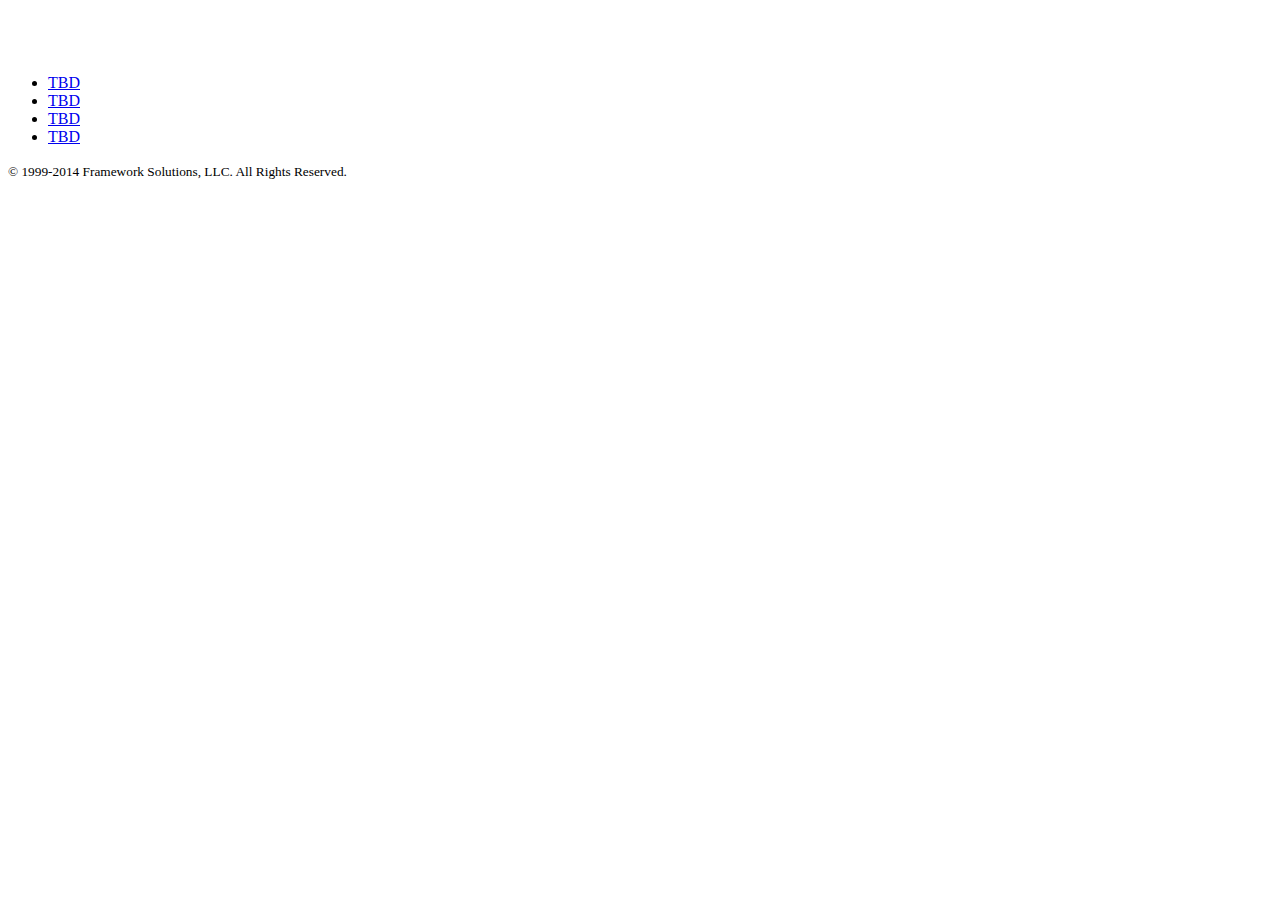
==== site/htdocs/index.html @ 30c6934a "Initial Commit" ====
<!DOCTYPE html>
<!--[if lt IE 7]>      <html class="no-js lt-ie9 lt-ie8 lt-ie7"> <![endif]-->
<!--[if IE 7]>         <html class="no-js lt-ie9 lt-ie8"> <![endif]-->
<!--[if IE 8]>         <html class="no-js lt-ie9"> <![endif]-->
<!--[if gt IE 8]><!--> <html class="no-js"> <!--<![endif]-->

  <head>
    <meta charset="utf-8">
    <meta http-equiv="X-UA-Compatible" content="IE=edge,chrome=1">
    <title>Framework Solutions, LLC | Information Technology Services</title>
    <link rel="icon" type="image/png" href="app/assets/images/FWSicon.png">
    <meta name="description" content="OpenVMS, Mac OS X, Linux and Windows Support in the New York metropolitan area">
    <meta name="keywords" content="OpenVMS Consulting, Mac OS X Consulting, Linux Consulting, Windows Consulting, Small Business IT Support">
    <meta name="viewport" content="width=device-width, initial-scale=1">
    <!-- Stylesheet Section -->
    <link rel="stylesheet" href="../../assets/stylesheets/bootstrap.css">
    <style>
      body {
          padding-top: 50px;
          padding-bottom: 20px;
      }
    </style>
    <link rel="stylesheet" href="../../assets/stylesheets/bootstrap-theme.css">
    <link rel="stylesheet" href="../../assets/stylesheets/main.css">
    <!-- Script Section -->
    <script src="../../assets/javascripts/vendor/modernizr-2.6.2-respond-1.1.0.min.js"></script>
  </head>

  <body>
    <!--[if lt IE 7]>
        <p class="browsehappy">You are using an <strong>outdated</strong> browser. Please <a href="http://browsehappy.com/">upgrade your browser</a> to improve your experience.</p>
    <![endif]-->

    <!-- Main -->
    <div class="container">
      <div class="header">
        <ul>
          <li><a href="#">TBD</a></li>
          <li><a href="#">TBD</a></li>
          <li><a href="#">TBD</a></li>
          <li><a href="#">TBD</a></li>
        </ul>
      </div> <!-- .header -->
      <footer>
        <p><small>&copy; 1999-2014 Framework Solutions, LLC. All Rights Reserved.</small></p>
      </footer>
    </div> <!-- .container -->


    <!-- Script Section -->
    <script src="//ajax.googleapis.com/ajax/libs/jquery/1.11.0/jquery.min.js"></script>
    <script>window.jQuery || document.write('<script src="../../assets/javascripts/vendor/jquery-1.11.0.min.js"><\/script>')</script>
    <script src="../../assets/javascripts/vendor/bootstrap.min.js"></script>
    <script src="../../assets/javascripts/plugins.js"></script>
    <script src="../../assets/javascripts/main.js"></script>

    <!-- Google Analytics -->
    <script>
        (function(b,o,i,l,e,r){b.GoogleAnalyticsObject=l;b[l]||(b[l]=
        function(){(b[l].q=b[l].q||[]).push(arguments)});b[l].l=+new Date;
        e=o.createElement(i);r=o.getElementsByTagName(i)[0];
        e.src='//www.google-analytics.com/analytics.js';
        r.parentNode.insertBefore(e,r)}(window,document,'script','ga'));
        ga('create','UA-9233176-1');ga('send','pageview');
    </script>

  </body>

</html>
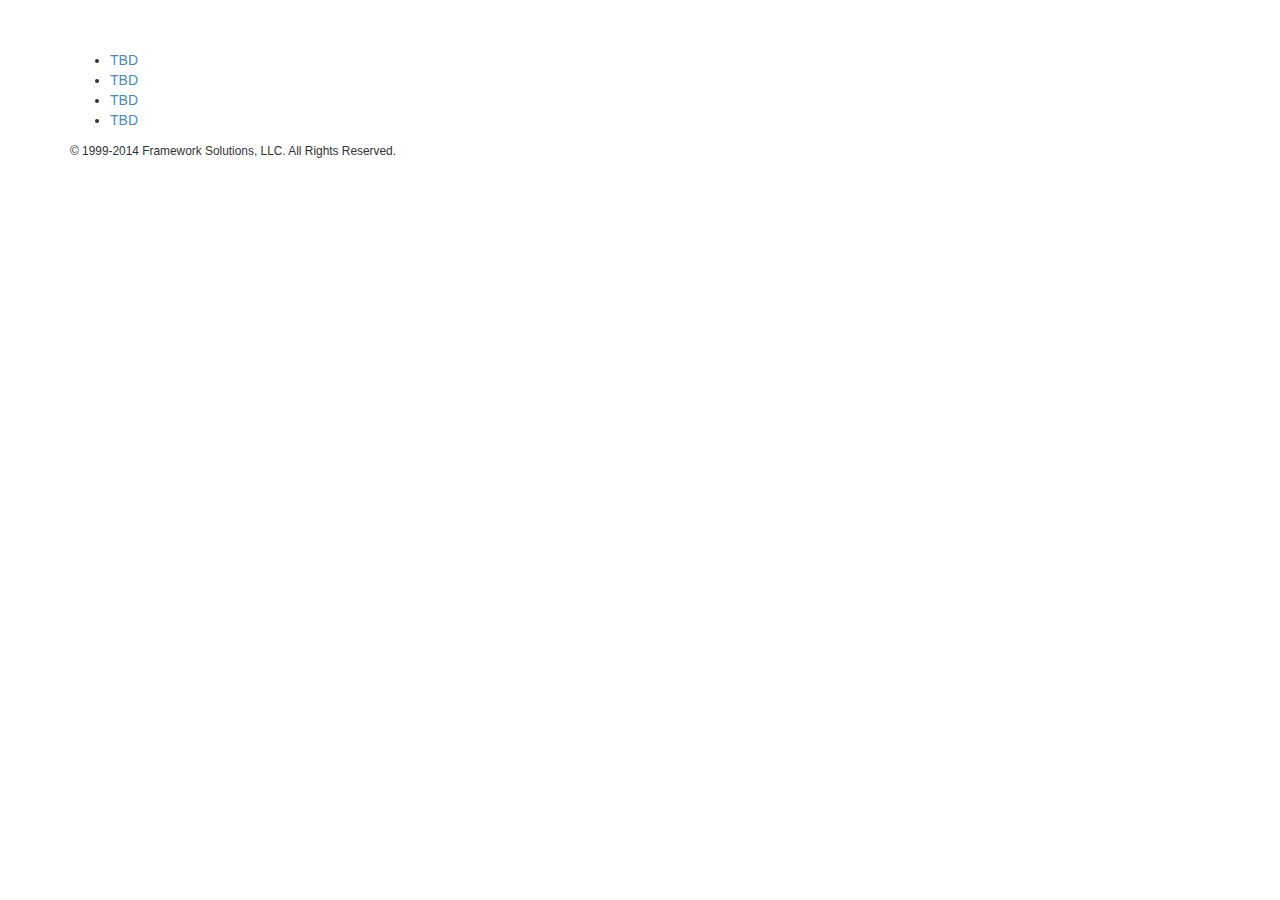
==== commit bd954cb3: "Fixed HREFs" ====
--- a/site/htdocs/index.html
+++ b/site/htdocs/index.html
@@ -8,22 +8,22 @@
     <meta charset="utf-8">
     <meta http-equiv="X-UA-Compatible" content="IE=edge,chrome=1">
     <title>Framework Solutions, LLC | Information Technology Services</title>
-    <link rel="icon" type="image/png" href="app/assets/images/FWSicon.png">
+    <link rel="icon" type="image/png" href="../images/FWSicon.png">
     <meta name="description" content="OpenVMS, Mac OS X, Linux and Windows Support in the New York metropolitan area">
     <meta name="keywords" content="OpenVMS Consulting, Mac OS X Consulting, Linux Consulting, Windows Consulting, Small Business IT Support">
     <meta name="viewport" content="width=device-width, initial-scale=1">
     <!-- Stylesheet Section -->
-    <link rel="stylesheet" href="../../assets/stylesheets/bootstrap.css">
+    <link rel="stylesheet" href="../css/bootstrap.css">
     <style>
       body {
           padding-top: 50px;
           padding-bottom: 20px;
       }
     </style>
-    <link rel="stylesheet" href="../../assets/stylesheets/bootstrap-theme.css">
-    <link rel="stylesheet" href="../../assets/stylesheets/main.css">
+    <link rel="stylesheet" href="../css/bootstrap-theme.css">
+    <link rel="stylesheet" href="../css/main.css">
     <!-- Script Section -->
-    <script src="../../assets/javascripts/vendor/modernizr-2.6.2-respond-1.1.0.min.js"></script>
+    <script src="../javascripts/modernizr-2.6.2-respond-1.1.0.min.js"></script>
   </head>
 
   <body>
@@ -49,10 +49,10 @@
 
     <!-- Script Section -->
     <script src="//ajax.googleapis.com/ajax/libs/jquery/1.11.0/jquery.min.js"></script>
-    <script>window.jQuery || document.write('<script src="../../assets/javascripts/vendor/jquery-1.11.0.min.js"><\/script>')</script>
-    <script src="../../assets/javascripts/vendor/bootstrap.min.js"></script>
-    <script src="../../assets/javascripts/plugins.js"></script>
-    <script src="../../assets/javascripts/main.js"></script>
+    <script>window.jQuery || document.write('<script src="../javascripts/jquery-1.11.0.min.js"><\/script>')</script>
+    <script src="../javascripts/bootstrap.min.js"></script>
+    <script src="../javascripts/plugins.js"></script>
+    <script src="../javascripts/main.js"></script>
 
     <!-- Google Analytics -->
     <script>
--- a/site/css/main.css
+++ b/site/css/main.css
@@ -0,0 +1,22 @@
+
+
+/* ==========================================================================
+   Author's custom styles
+   ========================================================================== */
+
+
+
+
+
+
+
+
+
+
+
+
+
+
+
+
+
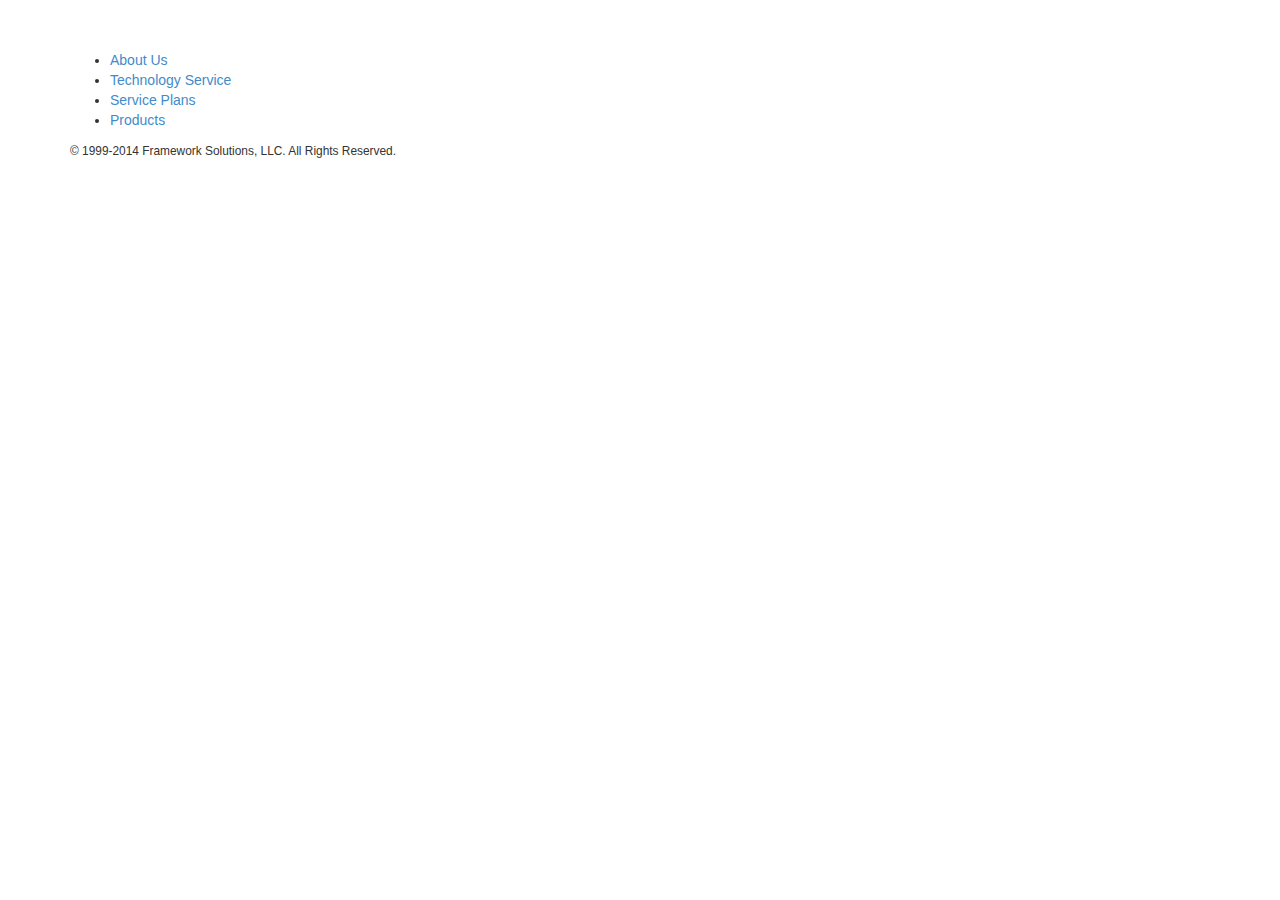
==== commit ac52289d: "Added Nav Bar Items" ====
--- a/site/htdocs/index.html
+++ b/site/htdocs/index.html
@@ -35,10 +35,10 @@
     <div class="container">
       <div class="header">
         <ul>
-          <li><a href="#">TBD</a></li>
-          <li><a href="#">TBD</a></li>
-          <li><a href="#">TBD</a></li>
-          <li><a href="#">TBD</a></li>
+          <li><a href="#">About Us</a></li>
+          <li><a href="#">Technology Service</a></li>
+          <li><a href="#">Service Plans</a></li>
+          <li><a href="#">Products</a></li>
         </ul>
       </div> <!-- .header -->
       <footer>
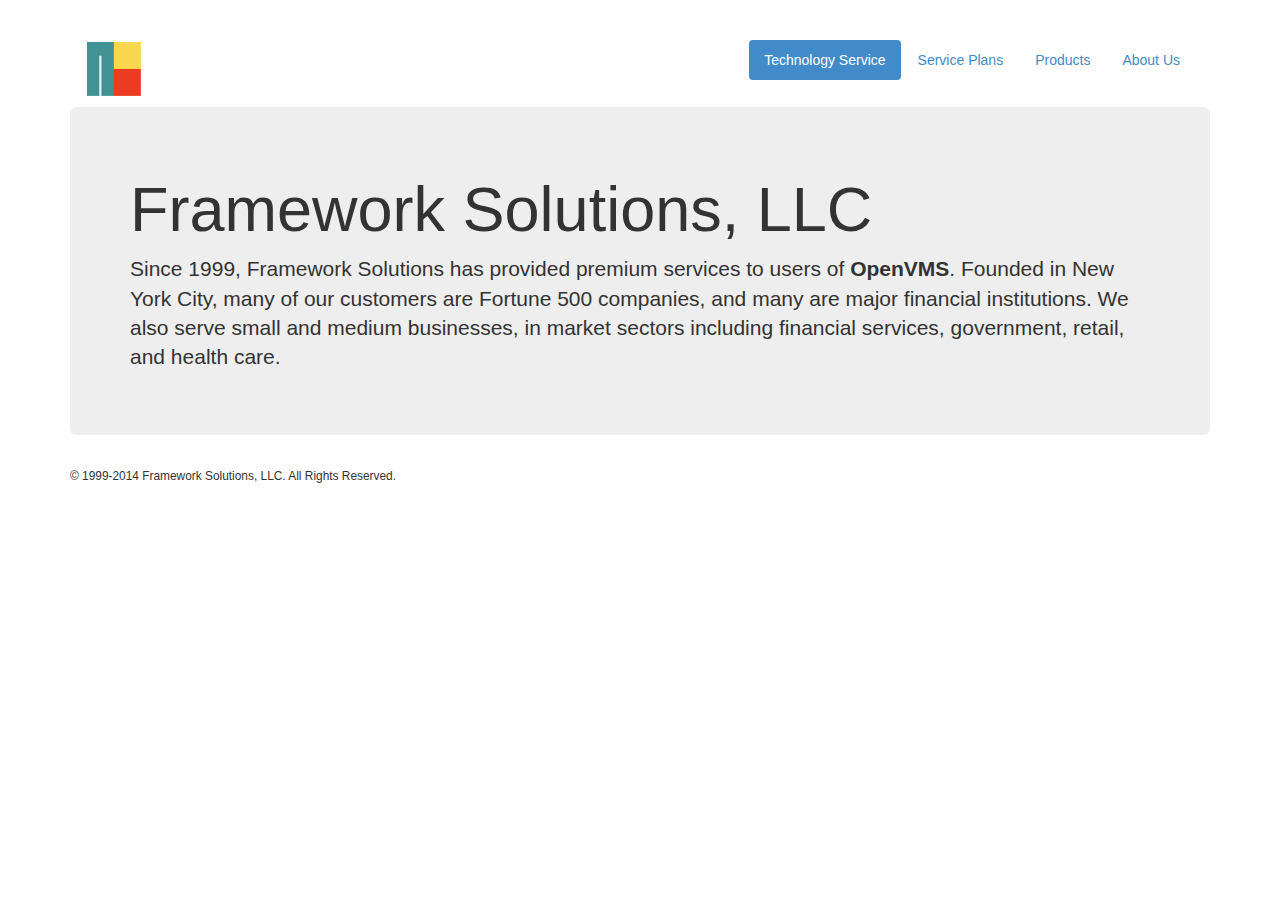
==== commit 91fe0b70: "Initial Home Page" ====
--- a/site/htdocs/index.html
+++ b/site/htdocs/index.html
@@ -14,12 +14,6 @@
     <meta name="viewport" content="width=device-width, initial-scale=1">
     <!-- Stylesheet Section -->
     <link rel="stylesheet" href="../css/bootstrap.css">
-    <style>
-      body {
-          padding-top: 50px;
-          padding-bottom: 20px;
-      }
-    </style>
     <link rel="stylesheet" href="../css/bootstrap-theme.css">
     <link rel="stylesheet" href="../css/main.css">
     <!-- Script Section -->
@@ -34,13 +28,18 @@
     <!-- Main -->
     <div class="container">
       <div class="header">
-        <ul>
-          <li><a href="#">About Us</a></li>
-          <li><a href="#">Technology Service</a></li>
+        <ul class="nav nav-pills pull-right">
+          <li class="active"><a href="#">Technology Service</a></li>
           <li><a href="#">Service Plans</a></li>
           <li><a href="#">Products</a></li>
+          <li><a href="#">About Us</a></li>
         </ul>
+        <h2 class="text-muted"><a href="#"><img src="../images/FWSicon.png"></a></h2>
       </div> <!-- .header -->
+      <div class="jumbotron">
+        <h1>Framework Solutions, LLC</h1>
+        <p class="lead">Since 1999, Framework Solutions has provided premium services to users of <strong>OpenVMS</strong>.  Founded in New York City, many of our customers are Fortune 500 companies, and many are major financial institutions.  We also serve small and medium businesses, in market sectors including financial services, government, retail, and health care.</p>
+      </div> <!-- .jumbotron -->
       <footer>
         <p><small>&copy; 1999-2014 Framework Solutions, LLC. All Rights Reserved.</small></p>
       </footer>
--- a/site/css/main.css
+++ b/site/css/main.css
@@ -3,6 +3,20 @@
 /* ==========================================================================
    Author's custom styles
    ========================================================================== */
+
+/* Space content slightly */
+body {
+  padding-top: 20px;
+  padding-bottom: 20px;
+}
+
+/* Add side padding to everything to support mobile first views except Jumbotron */
+.header,
+.marketing,
+.footer {
+  padding-right: 15px;
+  padding-left:  15px;
+}
 
 
 
@@ -14,9 +28,3 @@
 
 
 
-
-
-
-
-
-
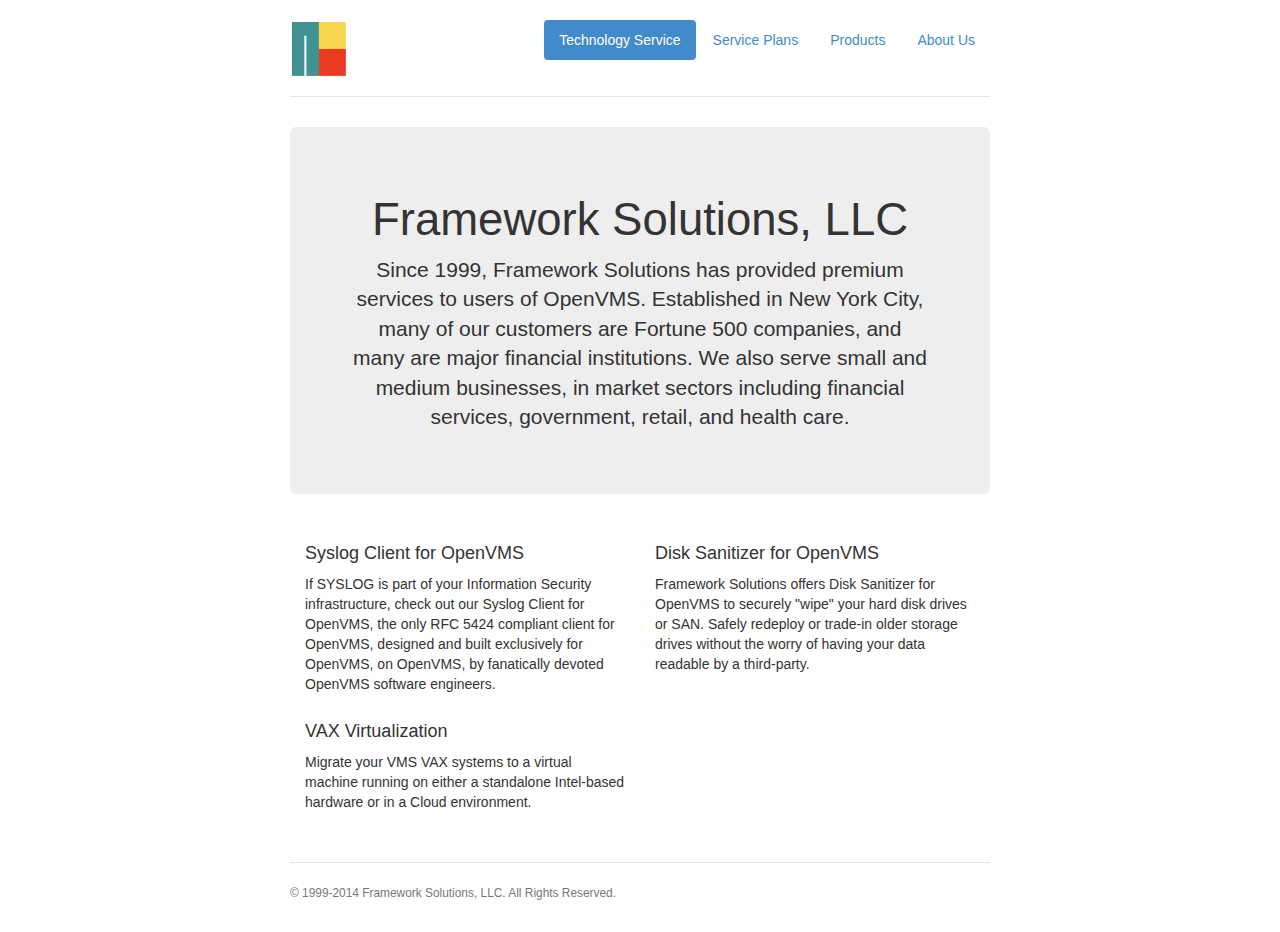
==== commit 7d680afa: "Initial Home Page Additions" ====
--- a/site/htdocs/index.html
+++ b/site/htdocs/index.html
@@ -34,17 +34,30 @@
           <li><a href="#">Products</a></li>
           <li><a href="#">About Us</a></li>
         </ul>
-        <h2 class="text-muted"><a href="#"><img src="../images/FWSicon.png"></a></h2>
+        <h3><a href="index.html"><img src="../images/FWSicon.png"></a></h3>
       </div> <!-- .header -->
       <div class="jumbotron">
         <h1>Framework Solutions, LLC</h1>
-        <p class="lead">Since 1999, Framework Solutions has provided premium services to users of <strong>OpenVMS</strong>.  Founded in New York City, many of our customers are Fortune 500 companies, and many are major financial institutions.  We also serve small and medium businesses, in market sectors including financial services, government, retail, and health care.</p>
+        <p class="lead">Since 1999, Framework Solutions has provided premium services to users of OpenVMS.  Established in New York City, many of our customers are Fortune 500 companies, and many are major financial institutions.  We also serve small and medium businesses, in market sectors including financial services, government, retail, and health care.</p>
       </div> <!-- .jumbotron -->
-      <footer>
-        <p><small>&copy; 1999-2014 Framework Solutions, LLC. All Rights Reserved.</small></p>
-      </footer>
+      <div class="row marketing">
+        <div class="col-lg-6">
+          <h4>Syslog Client for OpenVMS</h4>
+          <p>If SYSLOG is part of your Information Security infrastructure, check out our Syslog Client for OpenVMS, the only RFC 5424 compliant client for OpenVMS, designed and built exclusively for OpenVMS, on OpenVMS, by fanatically devoted OpenVMS software engineers.</p>
+          <h4>VAX Virtualization</h4>
+          <p>Migrate your VMS VAX systems to a virtual machine running on either a standalone Intel-based hardware or in a Cloud environment.</p>
+        </div> <!-- .col-lg-6 -->
+        <div class="col-lg-6">
+          <h4>Disk Sanitizer for OpenVMS</h4>
+          <p>Framework Solutions offers Disk Sanitizer for OpenVMS to securely "wipe" your hard disk drives or SAN. Safely redeploy or trade-in older storage drives without the worry of having your data readable by a third-party.</p>
+        </div> <!-- .col-lg-6 -->
+      </div> <!-- .row .marketing -->
+      <div class="footer">
+        <footer>
+          <p><small>&copy; 1999-2014 Framework Solutions, LLC. All Rights Reserved.</small></p>
+        </footer>
+      </div> <!-- .footer -->
     </div> <!-- .container -->
-
 
     <!-- Script Section -->
     <script src="//ajax.googleapis.com/ajax/libs/jquery/1.11.0/jquery.min.js"></script>
@@ -55,12 +68,12 @@
 
     <!-- Google Analytics -->
     <script>
-        (function(b,o,i,l,e,r){b.GoogleAnalyticsObject=l;b[l]||(b[l]=
-        function(){(b[l].q=b[l].q||[]).push(arguments)});b[l].l=+new Date;
-        e=o.createElement(i);r=o.getElementsByTagName(i)[0];
-        e.src='//www.google-analytics.com/analytics.js';
-        r.parentNode.insertBefore(e,r)}(window,document,'script','ga'));
-        ga('create','UA-9233176-1');ga('send','pageview');
+      (function(b,o,i,l,e,r){b.GoogleAnalyticsObject=l;b[l]||(b[l]=
+      function(){(b[l].q=b[l].q||[]).push(arguments)});b[l].l=+new Date;
+      e=o.createElement(i);r=o.getElementsByTagName(i)[0];
+      e.src='//www.google-analytics.com/analytics.js';
+      r.parentNode.insertBefore(e,r)}(window,document,'script','ga'));
+      ga('create','UA-9233176-1');ga('send','pageview');
     </script>
 
   </body>
--- a/site/css/main.css
+++ b/site/css/main.css
@@ -18,13 +18,71 @@
   padding-left:  15px;
 }
 
+/* Custom Page Header */
+.header {
+  border-bottom: 1px solid #e5e5e5;
+}
+
+/* Make the masthead heading the same height as the navigation */
+.header h3 {
+  padding-bottom: 19px;
+  margin-top: 0;
+  margin-bottom: 0;
+  line-height: 40px;  
+}
+
+/* Custom Page Footer */
+.footer {
+  padding-top: 19px;
+  color: #777;
+  border-top: 1px solid #e5e5e5;
+}
+
+/* Customize container */
+@media (min-width: 768px) {
+  .container {
+    max-width: 730px;
+  }
+}
+.container-narrow > hr {
+  margin: 30px 0;
+}
+
+/* Main marketing message */
+.jumbotron {
+  text-align: center;
+  border-bottom: 1px solid #e5e5e5;
+}
+/* Marketing Font Size */
+.jumbotron h1 {
+  font-size: 325%;
+}
+
+/* Supporting marketing content */
+.marketing {
+  margin: 40px 0;
+}
+.marketing p + h4 {
+  margin-top: 28px;
+}
+
+/* Responsive: Portrait tablets and up */
+@media screen and (min-width: 768px) {
+  /* Remove the padding we set earlier */
+  .header,
+  .marketing,
+  .footer {
+    padding-right: 0;
+    padding-left: 0;
+  }
+  /* Space out the masthead */
+  .header {
+    margin-bottom: 30px;
+  }
+  /* Remove the bottom border on the jumbotron for visual effect */
+  .jumbotron {
+    border-bottom: 0;
+  }
+}
 
 
-
-
-
-
-
-
-
-
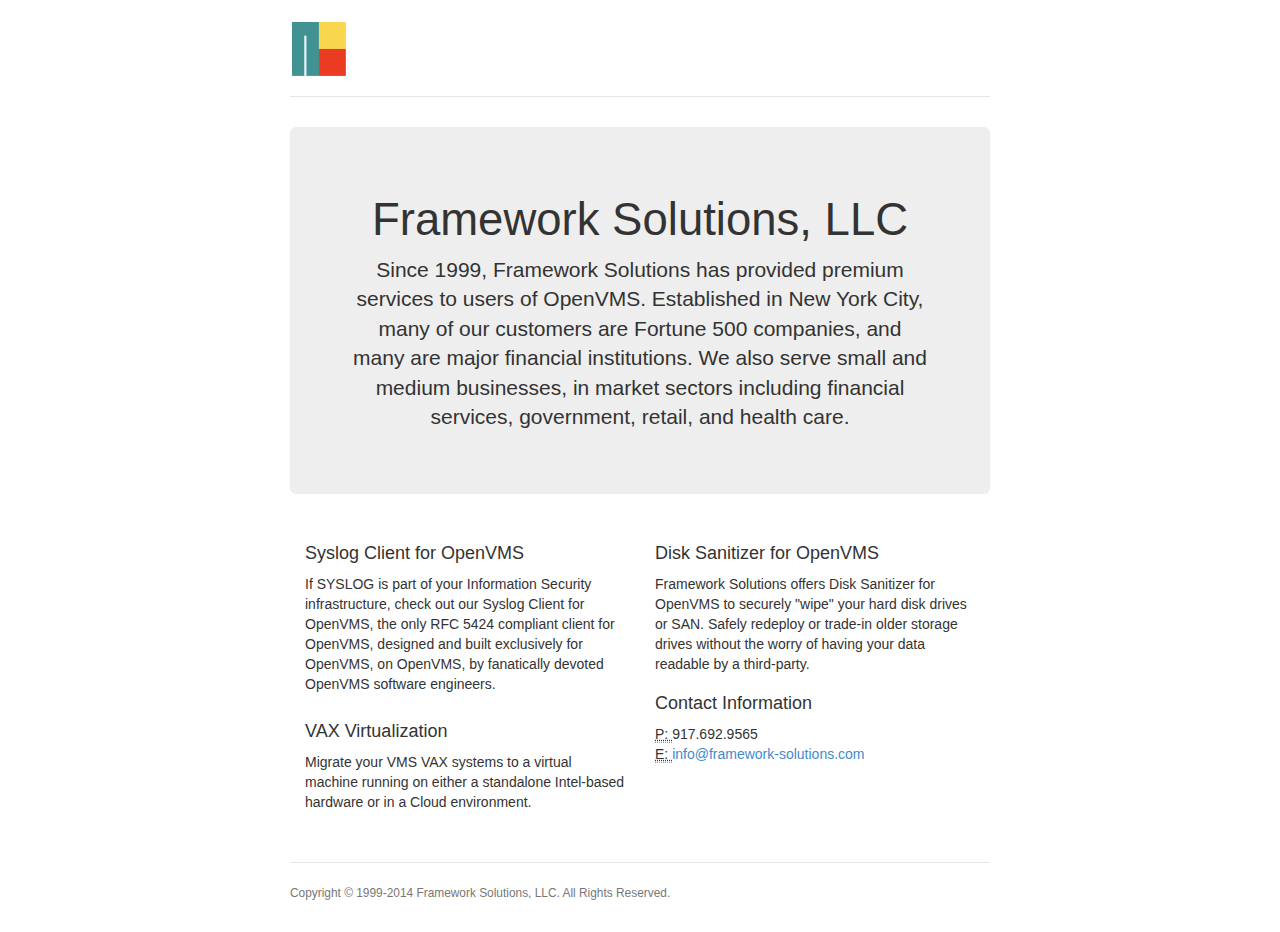
==== commit 07cbba12: "Added Basic Contact Info" ====
--- a/site/htdocs/index.html
+++ b/site/htdocs/index.html
@@ -28,12 +28,14 @@
     <!-- Main -->
     <div class="container">
       <div class="header">
+        <!-- 
         <ul class="nav nav-pills pull-right">
           <li class="active"><a href="#">Technology Service</a></li>
           <li><a href="#">Service Plans</a></li>
           <li><a href="#">Products</a></li>
           <li><a href="#">About Us</a></li>
         </ul>
+         -->
         <h3><a href="index.html"><img src="../images/FWSicon.png"></a></h3>
       </div> <!-- .header -->
       <div class="jumbotron">
@@ -51,10 +53,17 @@
           <h4>Disk Sanitizer for OpenVMS</h4>
           <p>Framework Solutions offers Disk Sanitizer for OpenVMS to securely "wipe" your hard disk drives or SAN. Safely redeploy or trade-in older storage drives without the worry of having your data readable by a third-party.</p>
         </div> <!-- .col-lg-6 -->
+        <div class="col-lg-6">
+          <h4>Contact Information</h4>
+          <address>
+            <abbr title="Phone">P: </abbr>917.692.9565<br>
+            <abbr title="Email">E: </abbr><a href="mailto:abruzzim@framework-solutions.com">info@framework-solutions.com</a><br>
+          </address>
+        </div> <!-- .col-lg-6 -->
       </div> <!-- .row .marketing -->
       <div class="footer">
         <footer>
-          <p><small>&copy; 1999-2014 Framework Solutions, LLC. All Rights Reserved.</small></p>
+          <p><small>Copyright &copy; 1999-2014 Framework Solutions, LLC. All Rights Reserved.</small></p>
         </footer>
       </div> <!-- .footer -->
     </div> <!-- .container -->
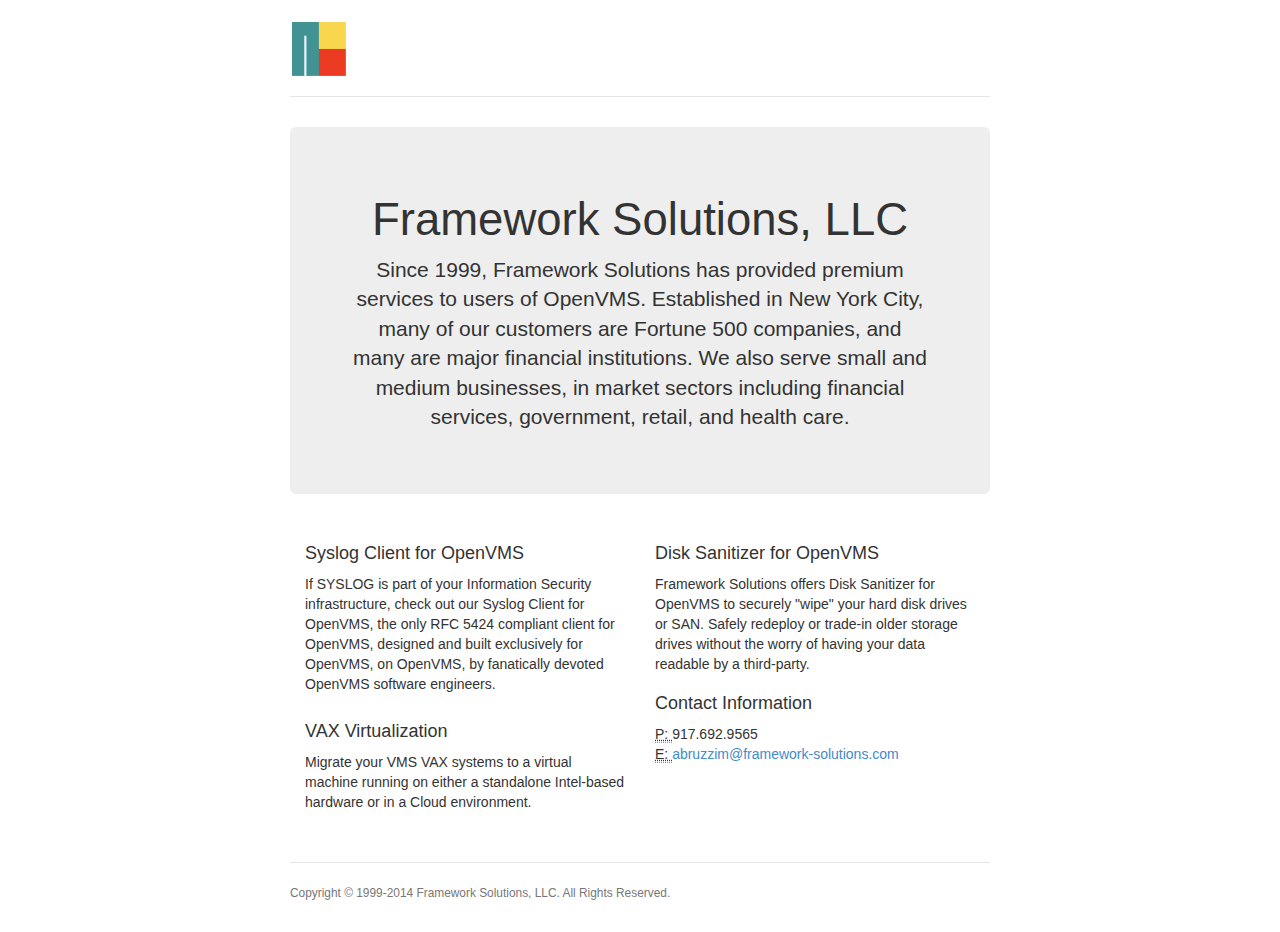
==== commit 695ac0b9: "Modify contact email address" ====
--- a/site/htdocs/index.html
+++ b/site/htdocs/index.html
@@ -57,7 +57,7 @@
           <h4>Contact Information</h4>
           <address>
             <abbr title="Phone">P: </abbr>917.692.9565<br>
-            <abbr title="Email">E: </abbr><a href="mailto:abruzzim@framework-solutions.com">info@framework-solutions.com</a><br>
+            <abbr title="Email">E: </abbr><a href="mailto:abruzzim@framework-solutions.com">abruzzim@framework-solutions.com</a><br>
           </address>
         </div> <!-- .col-lg-6 -->
       </div> <!-- .row .marketing -->
